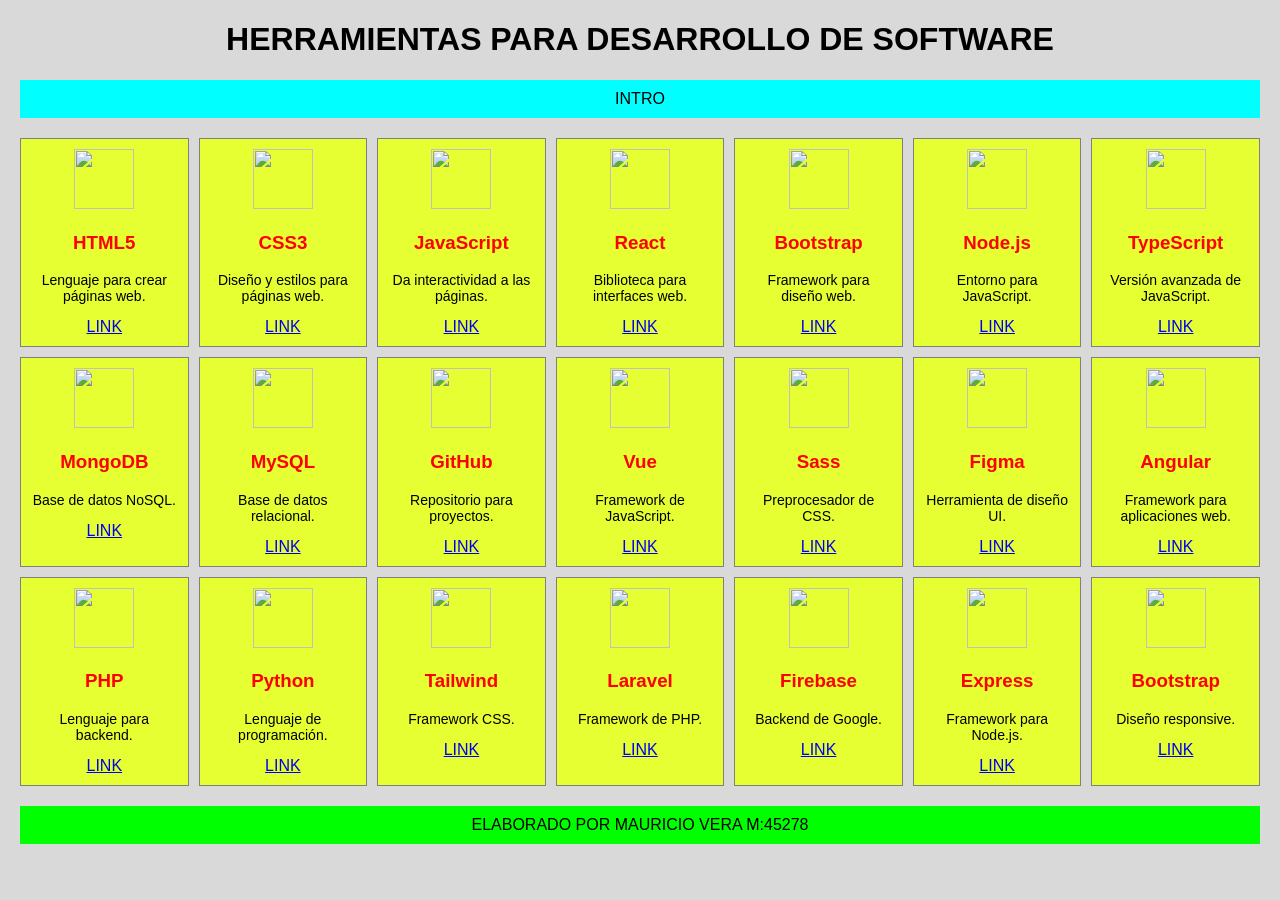
==== lab4.html @ 722fecf9 "Create lab4.html" ====
<!DOCTYPE html>
<html lang="es">
<head>
    <meta charset="UTF-8">
    <title>Herramientas para Desarrollo Web</title>

    <style>

        body{
            background-color: #d9d9d9;
            font-family: Arial;
            margin: 20px;
        }

        h1{
            text-align: center;
        }

        .intro{
            background-color: cyan;
            text-align: center;
            padding: 10px;
            margin-bottom: 20px;
        }

        .contenedor{
            display: grid;
            grid-template-columns: repeat(7, 1fr);
            gap: 10px;
        }

        .card{
            background-color: #e5ff33;
            border: 1px solid gray;
            text-align: center;
            padding: 10px;
        }

        .card img{
            width: 60px;
            height: 60px;
        }

        .card h3{
            color: red;
        }

        .card p{
            font-size: 14px;
        }

        .footer{
            background-color: lime;
            text-align: center;
            padding: 10px;
            margin-top: 20px;
        }

    </style>

</head>

<body>

    <h1>HERRAMIENTAS PARA DESARROLLO DE SOFTWARE</h1>

    <div class="intro">
        INTRO
    </div>

    <div class="contenedor">

        <div class="card">
            <img src="https://cdn-icons-png.flaticon.com/512/732/732212.png">
            <h3>HTML5</h3>
            <p>Lenguaje para crear páginas web.</p>
            <a href="https://developer.mozilla.org/es/docs/Web/HTML" target="_blank">LINK</a>
        </div>

        <div class="card">
            <img src="https://cdn-icons-png.flaticon.com/512/732/732190.png">
            <h3>CSS3</h3>
            <p>Diseño y estilos para páginas web.</p>
            <a href="https://developer.mozilla.org/es/docs/Web/CSS" target="_blank">LINK</a>
        </div>

        <div class="card">
            <img src="https://cdn-icons-png.flaticon.com/512/5968/5968292.png">
            <h3>JavaScript</h3>
            <p>Da interactividad a las páginas.</p>
            <a href="https://developer.mozilla.org/es/docs/Web/JavaScript" target="_blank">LINK</a>
        </div>

        <div class="card">
            <img src="https://cdn-icons-png.flaticon.com/512/919/919851.png">
            <h3>React</h3>
            <p>Biblioteca para interfaces web.</p>
            <a href="https://react.dev/" target="_blank">LINK</a>
        </div>

        <div class="card">
            <img src="https://cdn-icons-png.flaticon.com/512/5968/5968672.png">
            <h3>Bootstrap</h3>
            <p>Framework para diseño web.</p>
            <a href="https://getbootstrap.com/" target="_blank">LINK</a>
        </div>

        <div class="card">
            <img src="https://cdn-icons-png.flaticon.com/512/919/919825.png">
            <h3>Node.js</h3>
            <p>Entorno para JavaScript.</p>
            <a href="https://nodejs.org/es/docs" target="_blank">LINK</a>
        </div>

        <div class="card">
            <img src="https://cdn-icons-png.flaticon.com/512/5968/5968381.png">
            <h3>TypeScript</h3>
            <p>Versión avanzada de JavaScript.</p>
            <a href="https://www.typescriptlang.org/docs/" target="_blank">LINK</a>
        </div>

        <!-- FILA 2 -->

        <div class="card">
            <img src="https://cdn-icons-png.flaticon.com/512/919/919826.png">
            <h3>MongoDB</h3>
            <p>Base de datos NoSQL.</p>
            <a href="https://www.mongodb.com/docs/" target="_blank">LINK</a>
        </div>

        <div class="card">
            <img src="https://cdn-icons-png.flaticon.com/512/919/919836.png">
            <h3>MySQL</h3>
            <p>Base de datos relacional.</p>
            <a href="https://dev.mysql.com/doc/" target="_blank">LINK</a>
        </div>

        <div class="card">
            <img src="https://cdn-icons-png.flaticon.com/512/25/25231.png">
            <h3>GitHub</h3>
            <p>Repositorio para proyectos.</p>
            <a href="https://docs.github.com/es" target="_blank">LINK</a>
        </div>

        <div class="card">
            <img src="https://cdn-icons-png.flaticon.com/512/919/919847.png">
            <h3>Vue</h3>
            <p>Framework de JavaScript.</p>
            <a href="https://vuejs.org/" target="_blank">LINK</a>
        </div>

        <div class="card">
            <img src="https://cdn-icons-png.flaticon.com/512/919/919831.png">
            <h3>Sass</h3>
            <p>Preprocesador de CSS.</p>
            <a href="https://sass-lang.com/documentation/" target="_blank">LINK</a>
        </div>

        <div class="card">
            <img src="https://cdn-icons-png.flaticon.com/512/5968/5968705.png">
            <h3>Figma</h3>
            <p>Herramienta de diseño UI.</p>
            <a href="https://help.figma.com/" target="_blank">LINK</a>
        </div>

        <div class="card">
            <img src="https://cdn-icons-png.flaticon.com/512/919/919852.png">
            <h3>Angular</h3>
            <p>Framework para aplicaciones web.</p>
            <a href="https://angular.io/docs" target="_blank">LINK</a>
        </div>

        <!-- LAS DEMÁS TARJETAS -->

        <div class="card">
            <img src="https://cdn-icons-png.flaticon.com/512/919/919830.png">
            <h3>PHP</h3>
            <p>Lenguaje para backend.</p>
            <a href="https://www.php.net/docs.php" target="_blank">LINK</a>
        </div>

        <div class="card">
            <img src="https://cdn-icons-png.flaticon.com/512/919/919853.png">
            <h3>Python</h3>
            <p>Lenguaje de programación.</p>
            <a href="https://docs.python.org/es/3/" target="_blank">LINK</a>
        </div>

        <div class="card">
            <img src="https://cdn-icons-png.flaticon.com/512/5968/5968322.png">
            <h3>Tailwind</h3>
            <p>Framework CSS.</p>
            <a href="https://tailwindcss.com/docs" target="_blank">LINK</a>
        </div>

        <div class="card">
            <img src="https://cdn-icons-png.flaticon.com/512/919/919837.png">
            <h3>Laravel</h3>
            <p>Framework de PHP.</p>
            <a href="https://laravel.com/docs" target="_blank">LINK</a>
        </div>

        <div class="card">
            <img src="https://cdn-icons-png.flaticon.com/512/5968/5968704.png">
            <h3>Firebase</h3>
            <p>Backend de Google.</p>
            <a href="https://firebase.google.com/docs" target="_blank">LINK</a>
        </div>

        <div class="card">
            <img src="https://cdn-icons-png.flaticon.com/512/919/919841.png">
            <h3>Express</h3>
            <p>Framework para Node.js.</p>
            <a href="https://expressjs.com/" target="_blank">LINK</a>
        </div>

        <div class="card">
            <img src="https://cdn-icons-png.flaticon.com/512/5968/5968672.png">
            <h3>Bootstrap</h3>
            <p>Diseño responsive.</p>
            <a href="https://getbootstrap.com/" target="_blank">LINK</a>
        </div>

           </div>

    <div class="footer">
        ELABORADO POR MAURICIO VERA M:45278
    </div>

</body>
</html>
</html>
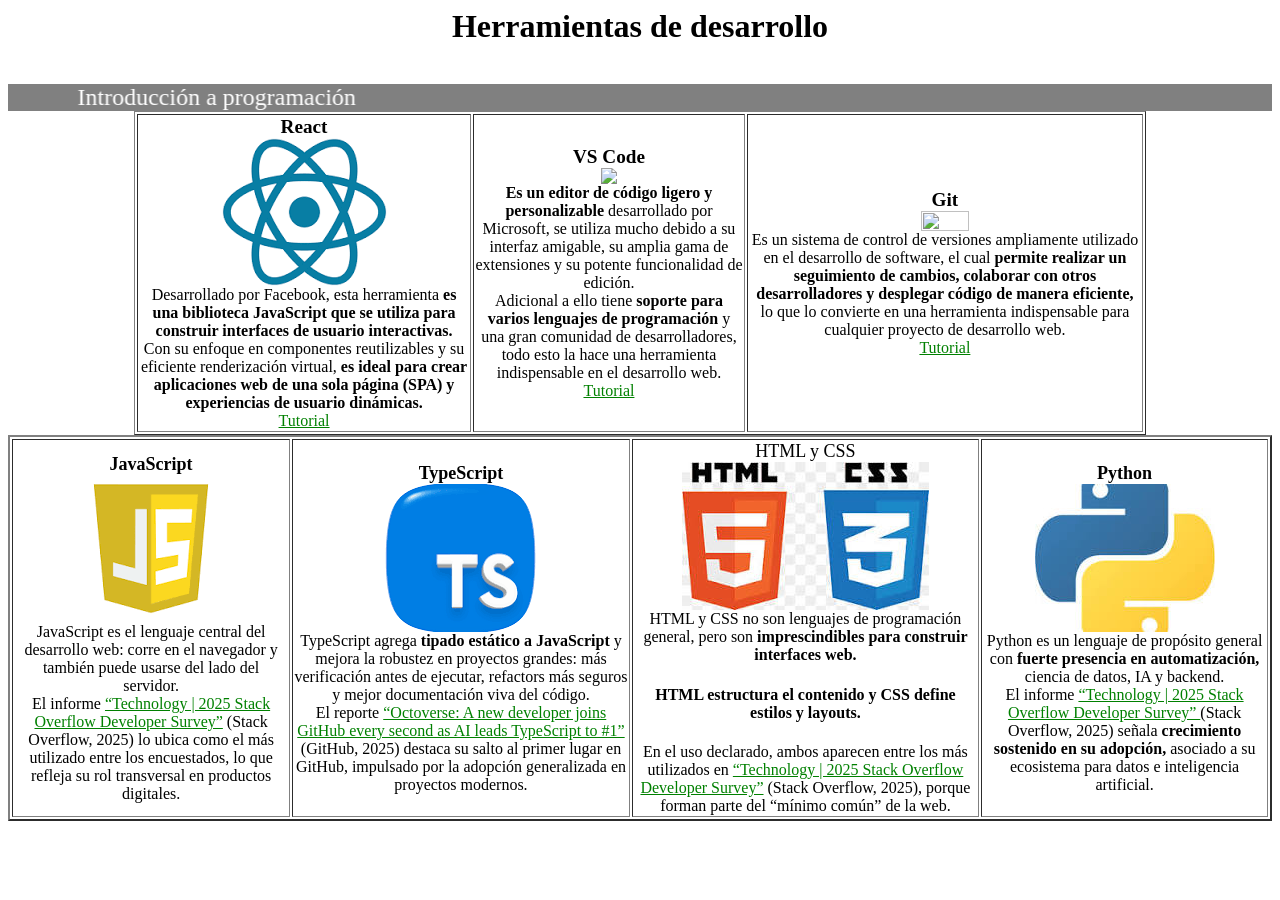
==== commit 3a16ec61: "Create lab4.html" ====
--- a/lab4.html
+++ b/lab4.html
@@ -1,232 +1,101 @@
-<!DOCTYPE html>
-<html lang="es">
-<head>
-    <meta charset="UTF-8">
-    <title>Herramientas para Desarrollo Web</title>
-
-    <style>
-
-        body{
-            background-color: #d9d9d9;
-            font-family: Arial;
-            margin: 20px;
-        }
-
-        h1{
-            text-align: center;
-        }
-
-        .intro{
-            background-color: cyan;
-            text-align: center;
-            padding: 10px;
-            margin-bottom: 20px;
-        }
-
-        .contenedor{
-            display: grid;
-            grid-template-columns: repeat(7, 1fr);
-            gap: 10px;
-        }
-
-        .card{
-            background-color: #e5ff33;
-            border: 1px solid gray;
-            text-align: center;
-            padding: 10px;
-        }
-
-        .card img{
-            width: 60px;
-            height: 60px;
-        }
-
-        .card h3{
-            color: red;
-        }
-
-        .card p{
-            font-size: 14px;
-        }
-
-        .footer{
-            background-color: lime;
-            text-align: center;
-            padding: 10px;
-            margin-top: 20px;
-        }
-
-    </style>
-
-</head>
-
-<body>
-
-    <h1>HERRAMIENTAS PARA DESARROLLO DE SOFTWARE</h1>
-
-    <div class="intro">
-        INTRO
-    </div>
-
-    <div class="contenedor">
-
-        <div class="card">
-            <img src="https://cdn-icons-png.flaticon.com/512/732/732212.png">
-            <h3>HTML5</h3>
-            <p>Lenguaje para crear páginas web.</p>
-            <a href="https://developer.mozilla.org/es/docs/Web/HTML" target="_blank">LINK</a>
-        </div>
-
-        <div class="card">
-            <img src="https://cdn-icons-png.flaticon.com/512/732/732190.png">
-            <h3>CSS3</h3>
-            <p>Diseño y estilos para páginas web.</p>
-            <a href="https://developer.mozilla.org/es/docs/Web/CSS" target="_blank">LINK</a>
-        </div>
-
-        <div class="card">
-            <img src="https://cdn-icons-png.flaticon.com/512/5968/5968292.png">
-            <h3>JavaScript</h3>
-            <p>Da interactividad a las páginas.</p>
-            <a href="https://developer.mozilla.org/es/docs/Web/JavaScript" target="_blank">LINK</a>
-        </div>
-
-        <div class="card">
-            <img src="https://cdn-icons-png.flaticon.com/512/919/919851.png">
-            <h3>React</h3>
-            <p>Biblioteca para interfaces web.</p>
-            <a href="https://react.dev/" target="_blank">LINK</a>
-        </div>
-
-        <div class="card">
-            <img src="https://cdn-icons-png.flaticon.com/512/5968/5968672.png">
-            <h3>Bootstrap</h3>
-            <p>Framework para diseño web.</p>
-            <a href="https://getbootstrap.com/" target="_blank">LINK</a>
-        </div>
-
-        <div class="card">
-            <img src="https://cdn-icons-png.flaticon.com/512/919/919825.png">
-            <h3>Node.js</h3>
-            <p>Entorno para JavaScript.</p>
-            <a href="https://nodejs.org/es/docs" target="_blank">LINK</a>
-        </div>
-
-        <div class="card">
-            <img src="https://cdn-icons-png.flaticon.com/512/5968/5968381.png">
-            <h3>TypeScript</h3>
-            <p>Versión avanzada de JavaScript.</p>
-            <a href="https://www.typescriptlang.org/docs/" target="_blank">LINK</a>
-        </div>
-
-        <!-- FILA 2 -->
-
-        <div class="card">
-            <img src="https://cdn-icons-png.flaticon.com/512/919/919826.png">
-            <h3>MongoDB</h3>
-            <p>Base de datos NoSQL.</p>
-            <a href="https://www.mongodb.com/docs/" target="_blank">LINK</a>
-        </div>
-
-        <div class="card">
-            <img src="https://cdn-icons-png.flaticon.com/512/919/919836.png">
-            <h3>MySQL</h3>
-            <p>Base de datos relacional.</p>
-            <a href="https://dev.mysql.com/doc/" target="_blank">LINK</a>
-        </div>
-
-        <div class="card">
-            <img src="https://cdn-icons-png.flaticon.com/512/25/25231.png">
-            <h3>GitHub</h3>
-            <p>Repositorio para proyectos.</p>
-            <a href="https://docs.github.com/es" target="_blank">LINK</a>
-        </div>
-
-        <div class="card">
-            <img src="https://cdn-icons-png.flaticon.com/512/919/919847.png">
-            <h3>Vue</h3>
-            <p>Framework de JavaScript.</p>
-            <a href="https://vuejs.org/" target="_blank">LINK</a>
-        </div>
-
-        <div class="card">
-            <img src="https://cdn-icons-png.flaticon.com/512/919/919831.png">
-            <h3>Sass</h3>
-            <p>Preprocesador de CSS.</p>
-            <a href="https://sass-lang.com/documentation/" target="_blank">LINK</a>
-        </div>
-
-        <div class="card">
-            <img src="https://cdn-icons-png.flaticon.com/512/5968/5968705.png">
-            <h3>Figma</h3>
-            <p>Herramienta de diseño UI.</p>
-            <a href="https://help.figma.com/" target="_blank">LINK</a>
-        </div>
-
-        <div class="card">
-            <img src="https://cdn-icons-png.flaticon.com/512/919/919852.png">
-            <h3>Angular</h3>
-            <p>Framework para aplicaciones web.</p>
-            <a href="https://angular.io/docs" target="_blank">LINK</a>
-        </div>
-
-        <!-- LAS DEMÁS TARJETAS -->
-
-        <div class="card">
-            <img src="https://cdn-icons-png.flaticon.com/512/919/919830.png">
-            <h3>PHP</h3>
-            <p>Lenguaje para backend.</p>
-            <a href="https://www.php.net/docs.php" target="_blank">LINK</a>
-        </div>
-
-        <div class="card">
-            <img src="https://cdn-icons-png.flaticon.com/512/919/919853.png">
-            <h3>Python</h3>
-            <p>Lenguaje de programación.</p>
-            <a href="https://docs.python.org/es/3/" target="_blank">LINK</a>
-        </div>
-
-        <div class="card">
-            <img src="https://cdn-icons-png.flaticon.com/512/5968/5968322.png">
-            <h3>Tailwind</h3>
-            <p>Framework CSS.</p>
-            <a href="https://tailwindcss.com/docs" target="_blank">LINK</a>
-        </div>
-
-        <div class="card">
-            <img src="https://cdn-icons-png.flaticon.com/512/919/919837.png">
-            <h3>Laravel</h3>
-            <p>Framework de PHP.</p>
-            <a href="https://laravel.com/docs" target="_blank">LINK</a>
-        </div>
-
-        <div class="card">
-            <img src="https://cdn-icons-png.flaticon.com/512/5968/5968704.png">
-            <h3>Firebase</h3>
-            <p>Backend de Google.</p>
-            <a href="https://firebase.google.com/docs" target="_blank">LINK</a>
-        </div>
-
-        <div class="card">
-            <img src="https://cdn-icons-png.flaticon.com/512/919/919841.png">
-            <h3>Express</h3>
-            <p>Framework para Node.js.</p>
-            <a href="https://expressjs.com/" target="_blank">LINK</a>
-        </div>
-
-        <div class="card">
-            <img src="https://cdn-icons-png.flaticon.com/512/5968/5968672.png">
-            <h3>Bootstrap</h3>
-            <p>Diseño responsive.</p>
-            <a href="https://getbootstrap.com/" target="_blank">LINK</a>
-        </div>
-
-           </div>
-
-    <div class="footer">
-        ELABORADO POR MAURICIO VERA M:45278
-    </div>
-
-</body>
-</html>
+<html>
+  <head>
+    <title>Herramientas de desarollo</title>
+  </head>
+  <body link="green" vlink="red" alink="blue">
+      <h1 align="center">Herramientas de desarrollo</h1>
+	  <br>
+	  <marquee direction="right" bgcolor="grey" behavior="alternate"><font color="white" size="5">Introducción a programación</font></marquee>
+	  <br>
+	  <table width="80%" align="center" border="1">
+	    <tr align="center">
+		  <td>
+		    <big><b>React</b></big>
+			<br>
+			<img src="[data-uri]">
+			<br>
+			<font face="Tahoma">Desarrollado por Facebook, esta herramienta <b>es una biblioteca JavaScript que se utiliza para construir interfaces de usuario interactivas.</b>
+			<br>
+			Con su enfoque en componentes reutilizables y su eficiente renderización virtual,<b> es ideal para crear aplicaciones web de una sola página (SPA) y experiencias de usuario dinámicas.</b>
+			</font>
+			<br>
+			<a href="https://es.react.dev/learn">Tutorial</a>
+		  </td>
+		  <td>
+		    <big><b>VS Code</b></big>
+			<br>
+			<img src="https://th.bing.com/th/id/OIP.VEn6q9d8QnPWAft6N69tywHaHa?w=169&h=180&c=7&r=0&o=7&pid=1.7&rm=3">
+			<br>
+			<font face="Tahoma">
+			  <b>Es un editor de código ligero y personalizable</b> desarrollado por Microsoft, se utiliza mucho debido a su interfaz amigable, su amplia gama de extensiones y su potente funcionalidad de edición. 
+			  <br>
+			  Adicional a ello tiene <b>soporte para varios lenguajes de programación</b> y una gran comunidad de desarrolladores, todo esto la hace una herramienta indispensable en el desarrollo web.
+			  <br>
+			  <a href="https://www.bing.com/ck/a?!&&p=78bcae2b8cf2c26bb9e81edae805001a9b94f7a3986f58cee076cacab4ff372eJmltdHM9MTc3OTkyNjQwMA&ptn=3&ver=2&hsh=4&fclid=3b33d03a-78ef-6908-3536-c76179de6800&u=[base64]">Tutorial</a>
+			</font>
+		  </td>
+		  <td>
+		    <big><b>Git</b></big>
+			<br>
+			<img src="https://tse4.mm.bing.net/th/id/OIP.ww9OxLKj_DOSKgvJ7YrG9wHaHa?r=0&rs=1&pid=ImgDetMain&o=7&rm=3" width="35%">
+			<br>
+			<font face="tahoma">Es un sistema de control de versiones ampliamente utilizado en el desarrollo de software, el cual <b>permite realizar un seguimiento de cambios, colaborar con otros desarrolladores y desplegar código de manera eficiente,</b> lo que lo convierte en una herramienta indispensable para cualquier proyecto de desarrollo web.</font>
+			<br>
+			<a href="https://www.bing.com/ck/a?!&&p=d2250dfced25457d3b69bd07eb67c435606ec3f2a05e4ab4c8ef8830b8360b59JmltdHM9MTc3OTkyNjQwMA&ptn=3&ver=2&hsh=4&fclid=3b33d03a-78ef-6908-3536-c76179de6800&psq=tutoriales+de+git&u=a1aHR0cHM6Ly93d3cuZGF0YWNhbXAuY29tL2VzL3R1dG9yaWFsL2dpdGh1Yi1hbmQtZ2l0LXR1dG9yaWFsLWZvci1iZWdpbm5lcnM">Tutorial</a>
+		  </td>
+		</tr>
+	  </table>
+	  <table border="2">
+	    <tr align="center">
+		  <td>
+		    <b>
+			  <font size="4" face="script">JavaScript</font>
+			</b>
+			<br>
+			<img src="[data-uri]">
+			<br>
+			<font face="Tahoma">JavaScript es el lenguaje central del desarrollo web: corre en el navegador y también puede usarse del lado del servidor.
+			<br>
+			  El informe <a href="https://survey.stackoverflow.co/2025/technology">“Technology | 2025 Stack Overflow Developer Survey”</a> (Stack Overflow, 2025) lo ubica como el más utilizado entre los encuestados, lo que refleja su rol transversal en productos digitales. 
+			</font>
+		  </td>
+		  <td>
+		    <b>
+			  <font size="4" face="script">TypeScript</font>
+			</b>
+			<br>
+			<img src="[data-uri]">
+			<br>
+			<font face="Tahoma">
+			   TypeScript agrega <b>tipado estático a JavaScript</b> y mejora la robustez en proyectos grandes: más verificación antes de ejecutar, refactors más seguros y mejor documentación viva del código.
+			   <br>
+			   El reporte <a href="https://github.blog/news-insights/octoverse/octoverse-a-new-developer-joins-github-every-second-as-ai-leads-typescript-to-1/">“Octoverse: A new developer joins GitHub every second as AI leads TypeScript to #1”</a> (GitHub, 2025) destaca su salto al primer lugar en GitHub, impulsado por la adopción generalizada en proyectos modernos. 
+			</font>
+		  </td>
+		  <td>
+		    <font size="4" face="script">HTML y CSS</font>
+			<br>
+			<img src="[data-uri]">
+			<br>
+			<font face="Tahoma">
+			  HTML y CSS no son lenguajes de programación general, pero son <b>imprescindibles para construir interfaces web.</b> 
+			  <br>
+			  <h4>HTML estructura el contenido y CSS define estilos y layouts.</h4>
+			  En el uso declarado, ambos aparecen entre los más utilizados en <a href="https://survey.stackoverflow.co/2025/technology">“Technology | 2025 Stack Overflow Developer Survey”</a> (Stack Overflow, 2025), porque forman parte del “mínimo común” de la web.
+			</font>
+		  </td>
+		  <td>
+		    <b><font size="4" face="script">Python</font></b>
+			<br>
+			<img src="[data-uri]">
+			<br>
+			<font face="Tahoma">
+			  Python es un lenguaje de propósito general con <b>fuerte presencia en automatización,</b> ciencia de datos, IA y backend.
+			  <br>
+			  El informe <a href="https://survey.stackoverflow.co/2025/technology">“Technology | 2025 Stack Overflow Developer Survey” </a> (Stack Overflow, 2025) señala <b>crecimiento sostenido en su adopción,</b> asociado a su ecosistema para datos e inteligencia artificial. 
+			</font>
+		  </td>
+		</tr>
+	  </table>
+  </body>
 </html>
